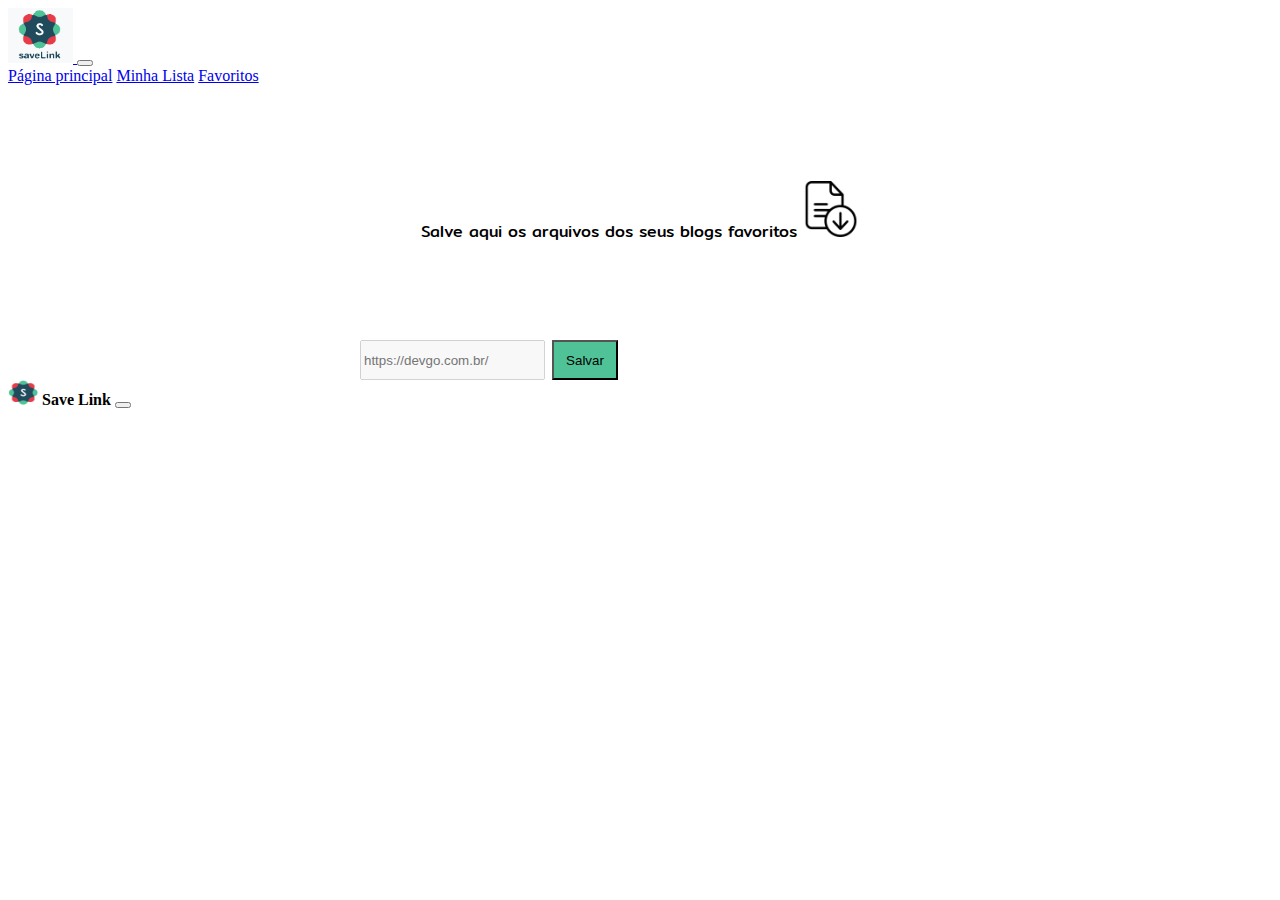
==== index.html @ c6ac8925 "first commit" ====
<!DOCTYPE html>
<html lang="en">

<head>
    <meta charset="UTF-8">
    <meta http-equiv="X-UA-Compatible" content="IE=edge">
    <link rel="icon" href="./img/logo_header.png" type="image/icon type">
    <meta name="viewport" content="width=device-width, initial-scale=1.0">
    <link rel="stylesheet" href="./css/style.css">
    <link href="https://cdn.jsdelivr.net/npm/bootstrap@5.2.1/dist/css/bootstrap.min.css" rel="stylesheet"
        integrity="sha384-iYQeCzEYFbKjA/T2uDLTpkwGzCiq6soy8tYaI1GyVh/UjpbCx/TYkiZhlZB6+fzT" crossorigin="anonymous">
    <title>Página principal</title>
    <script src="https://cdn.jsdelivr.net/npm/bootstrap@5.2.1/dist/js/bootstrap.bundle.min.js"></script>
</head>

<body>
    <nav class="navbar navbar-expand-lg bg-light">
        <div class="container-fluid">
            <a class="navbar-brand" href="./index.html">
                <img src="./img/logo.png" alt="" width="65" height="55">
            </a>
            <button class="navbar-toggler" type="button" data-bs-toggle="collapse" data-bs-target="#navbarNavAltMarkup"
                aria-controls="navbarNavAltMarkup" aria-expanded="false" aria-label="Toggle navigation">
                <span class="navbar-toggler-icon"></span>
            </button>
            <div class="collapse navbar-collapse" id="navbarNavAltMarkup">
                <div class="navbar-nav">
                    <a class="nav-link active" aria-current="page" href="./index.html">Página principal</a>
                    <a class="nav-link" href="./minhaLista.html">Minha Lista</a>
                    <a class="nav-link" href="./favoritos.html">Favoritos</a>
                </div>
            </div>
        </div>
    </nav>
    <div class="texto"> Salve aqui os arquivos dos seus blogs favoritos
        <img class="img_download" src="./img/file.png" alt="">
    </div>
    <div id="mb-3" class="mb-3">
        <input type="text" class="form-control" id="exampleFormControlInput1" placeholder="https://devgo.com.br/"
            disabled>
        <button id="btn_salvar" type="button" class="btn btn-info" onclick="requestImportarArtigos()">Salvar</button>
    </div>
    <div id="myToast" class="toast fade" role="alert" aria-live="assertive" aria-atomic="true" data-bs-autohide="false">
        <div class="toast-header">
            <img src="./img/logo_header.png" class="rounded me-2" alt="..." width="30" height="25">
            <strong class="me-auto">Save Link</strong>
            <button type="button" class="btn-close" data-bs-dismiss="toast" aria-label="Close"></button>
        </div>
        <div id="mytoastBody" class="toast-body"></div>
    </div>
    <div class="d-flex justify-content-center">
        <div id="spinner" class="spinner-border text-secondary" role="status">
            <span class="visually-hidden">Loading...</span>
        </div>
    </div>
    <script src="./javascrpit/myscript.js"></script>
</body>

</html>
---- css/style.css ----
@import url('https://fonts.googleapis.com/css2?family=Mitr&display=swap');

    .card-title {
        font-size: 1em;
    }

    .card-text {
        font-size: 0.8em;
    }

    .card {
        top: 1.5em;
        left: 1.5em;
        margin-right: 1.5em;
        margin-bottom: 1.5em;
    }

    .btn-info {
        width: 3em;
        height: 3em;
        Float: right;
    }

    .dropdown-item {
        font-size: 0.9em;
        color: black;
        cursor: pointer;
    }

    .container-card {
        display: flex;
        justify-content: left;
        margin: 50px;
        /* margin-right: 50px; */
    }

    .texto{
        font-family: 'Mitr', sans-serif;
        text-align: center;
        margin-top: 6em;
    }

    .img_download{
        width: 3.5em;
        height: 3.5em;
    }

    .img_options{
        width: 1em;
        height: 1em;
    }

    #mb-3{
       margin: auto;
       margin-top:6em;
       width: 35em;
       display: flex;
       font-family: 'Mitr', sans-serif;
    }

    .form-control{
        margin-right: 0.5em;
    }

    #btn_salvar{
        width: 5em;
        background-color: rgba(80,194,151,255);
    }

    #btn_salvar:hover{
        background-color: #204b5d;
    }
    
    .options_icon{
        width: 1em;
        height: 1em;
        margin-left: 0.5em;
    }

    .toast{
        margin: auto;
    }

    #spinner{
        display: none;
    }

    #btn_dropdown{
        border:none!important;
        outline: none!important;
        padding:initial;
        width: 1em;
        height: 1em;
        margin: 0 10px 15px 10px;
        float: right;

    }

    #link{
        text-decoration: none;
        color: inherit;
    }
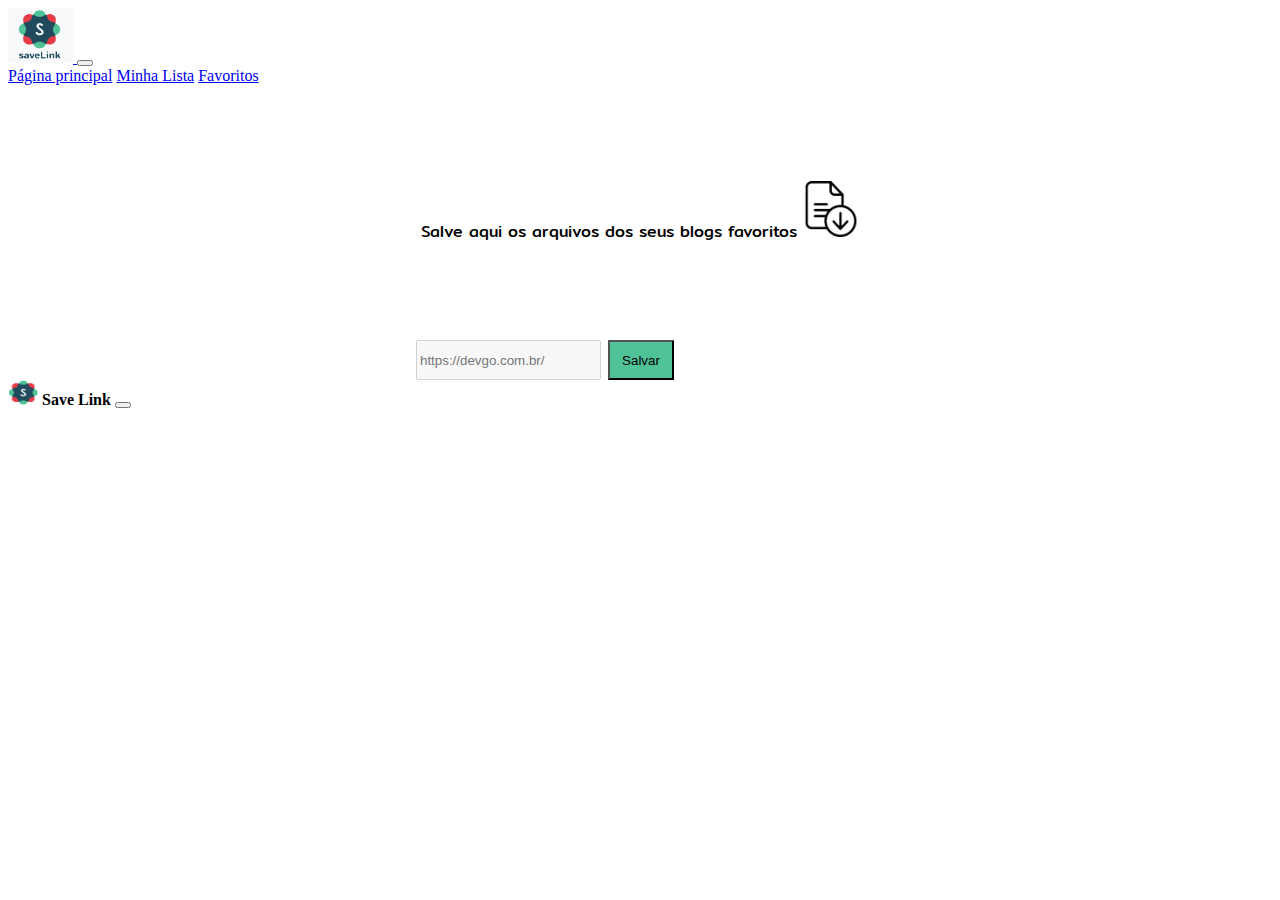
==== commit 6882eefc: "Update index.html" ====
--- a/index.html
+++ b/index.html
@@ -36,9 +36,9 @@
         <img class="img_download" src="./img/file.png" alt="">
     </div>
     <div id="mb-3" class="mb-3">
-        <input type="text" class="form-control" id="exampleFormControlInput1" placeholder="https://devgo.com.br/"
+        <input type="text" class="form-control mb-3" id="exampleFormControlInput1" placeholder="https://devgo.com.br/"
             disabled>
-        <button id="btn_salvar" type="button" class="btn btn-info" onclick="requestImportarArtigos()">Salvar</button>
+        <button id="btn_salvar" type="button" class="btn btn-info mb-3" onclick="requestImportarArtigos()">Salvar</button>
     </div>
     <div id="myToast" class="toast fade" role="alert" aria-live="assertive" aria-atomic="true" data-bs-autohide="false">
         <div class="toast-header">
@@ -56,4 +56,4 @@
     <script src="./javascrpit/myscript.js"></script>
 </body>
 
-</html>+</html>
--- a/css/style.css
+++ b/css/style.css
@@ -1,19 +1,4 @@
     @import url('https://fonts.googleapis.com/css2?family=Mitr&display=swap');
-
-    .card-title {
-        font-size: 1em;
-    }
-
-    .card-text {
-        font-size: 0.8em;
-    }
-
-    .card {
-        top: 1.5em;
-        left: 1.5em;
-        margin-right: 1.5em;
-        margin-bottom: 1.5em;
-    }
 
     .btn-info {
         width: 3em;
@@ -27,68 +12,62 @@
         cursor: pointer;
     }
 
-    .container-card {
-        display: flex;
-        justify-content: left;
-        margin: 50px;
-        /* margin-right: 50px; */
-    }
-
-    .texto{
+    .texto {
         font-family: 'Mitr', sans-serif;
         text-align: center;
         margin-top: 6em;
+        
     }
 
-    .img_download{
+    .img_download {
         width: 3.5em;
         height: 3.5em;
     }
 
-    .img_options{
+    .img_options {
         width: 1em;
         height: 1em;
     }
 
-    #mb-3{
-       margin: auto;
-       margin-top:6em;
-       width: 35em;
-       display: flex;
-       font-family: 'Mitr', sans-serif;
+    #mb-3 {
+        font-family: 'Mitr', sans-serif;
+        margin: auto;
+        margin-top: 6em;
+        display: flex;
+        width: 35vw;
     }
 
-    .form-control{
+    .form-control {
         margin-right: 0.5em;
     }
 
-    #btn_salvar{
+    #btn_salvar {
         width: 5em;
-        background-color: rgba(80,194,151,255);
+        background-color: rgba(80, 194, 151, 255);
     }
 
-    #btn_salvar:hover{
+    #btn_salvar:hover {
         background-color: #204b5d;
     }
-    
-    .options_icon{
+
+    .options_icon {
         width: 1em;
         height: 1em;
         margin-left: 0.5em;
     }
 
-    .toast{
+    .toast {
         margin: auto;
     }
 
-    #spinner{
+    #spinner {
         display: none;
     }
 
-    #btn_dropdown{
-        border:none!important;
-        outline: none!important;
-        padding:initial;
+    #btn_dropdown {
+        border: none !important;
+        outline: none !important;
+        padding: initial;
         width: 1em;
         height: 1em;
         margin: 0 10px 15px 10px;
@@ -96,7 +75,7 @@
 
     }
 
-    #link{
+    #link {
         text-decoration: none;
         color: inherit;
-    }+    }
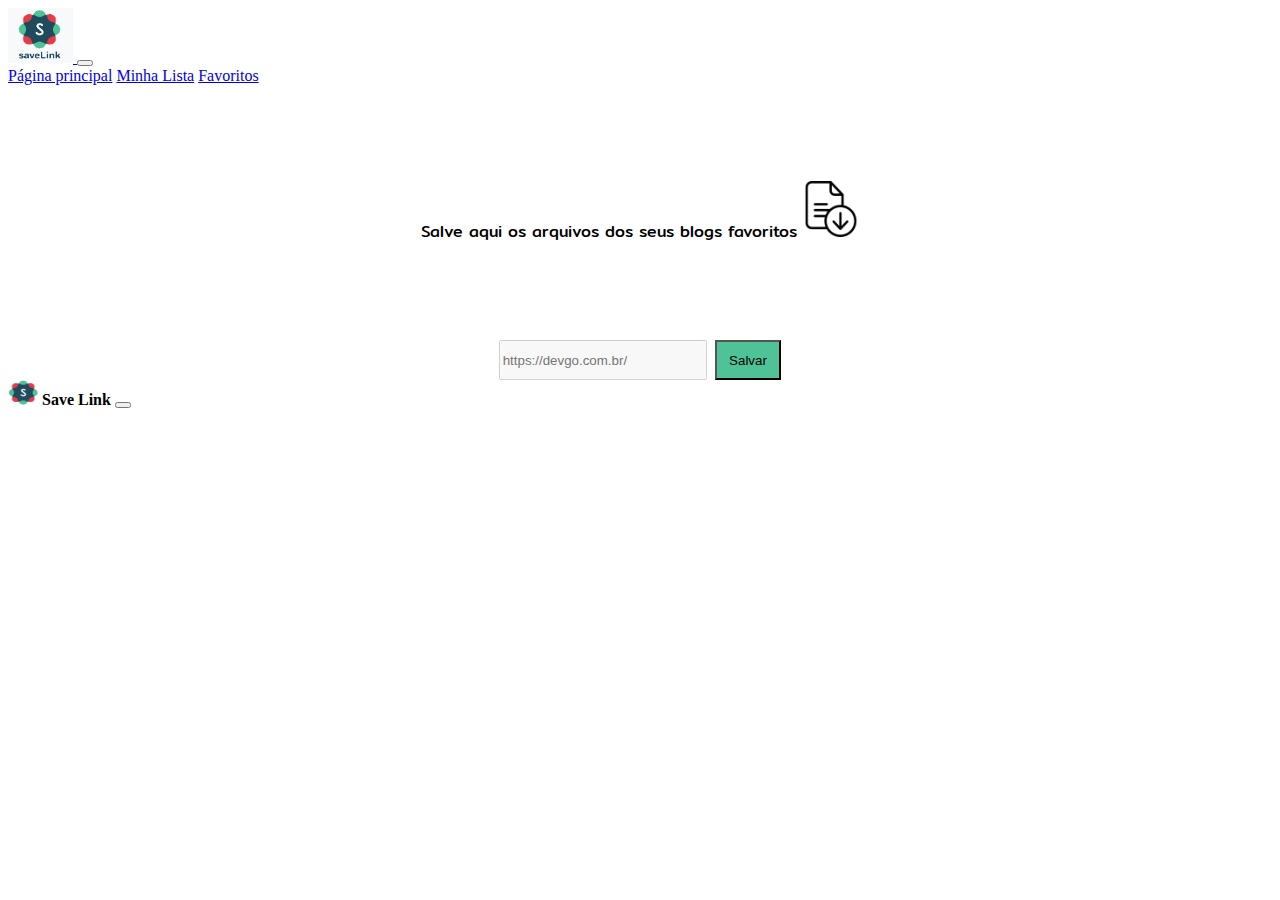
==== commit 03e1d870: "Update index.html" ====
--- a/index.html
+++ b/index.html
@@ -36,9 +36,9 @@
         <img class="img_download" src="./img/file.png" alt="">
     </div>
     <div id="mb-3" class="mb-3">
-        <input type="text" class="form-control mb-3" id="exampleFormControlInput1" placeholder="https://devgo.com.br/"
+        <input type="text" class="form-control" id="exampleFormControlInput1" placeholder="https://devgo.com.br/"
             disabled>
-        <button id="btn_salvar" type="button" class="btn btn-info mb-3" onclick="requestImportarArtigos()">Salvar</button>
+        <button id="btn_salvar" type="button" class="btn btn-info" onclick="requestImportarArtigos()">Salvar</button>
     </div>
     <div id="myToast" class="toast fade" role="alert" aria-live="assertive" aria-atomic="true" data-bs-autohide="false">
         <div class="toast-header">
--- a/css/style.css
+++ b/css/style.css
@@ -34,11 +34,16 @@
         margin: auto;
         margin-top: 6em;
         display: flex;
-        width: 35vw;
+        width: 100%;
+        display: flex;
+        flex-wrap: wrap;
+        justify-content: center;
+        gap: 0.5em;
     }
 
     .form-control {
-        margin-right: 0.5em;
+        min-width: 200px;
+        width: auto !important
     }
 
     #btn_salvar {
